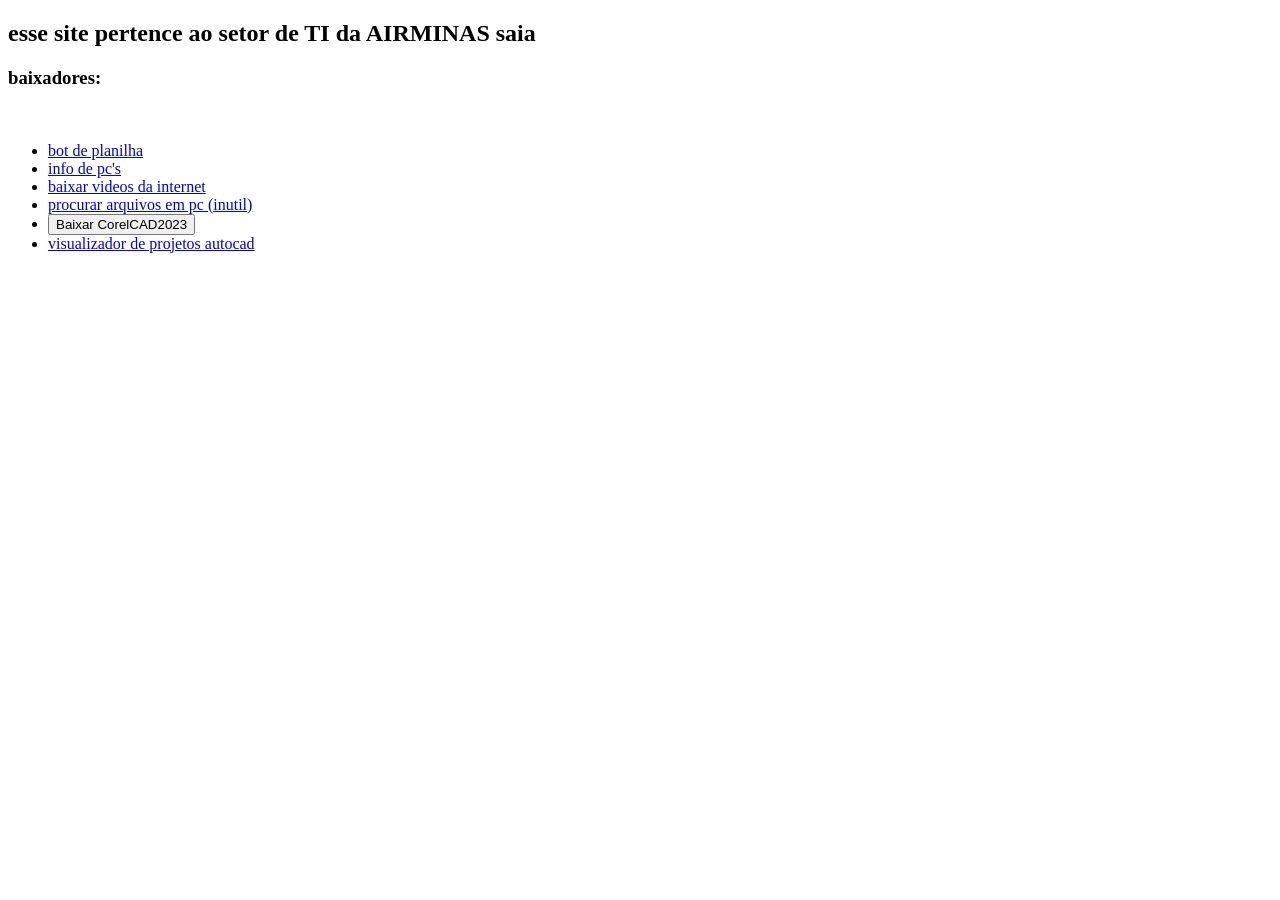
==== index.html @ b5c283f3 "visualiza isto 2" ====
<!DOCTYPE html>
<html lang="en">
    <head>
        <meta charset="UTF-8">
        <meta name="viewport" content="width=device-width, initial-scale=1.0">
        <title>ferramentas AIRMINAS</title>
    </head>
    <body>
        <h2>esse site pertence ao setor de TI da AIRMINAS saia</h2>
        <h3>baixadores:</h3><br>
        <ul>     
            <li><a href="bot.py" download="bot.py">bot de planilha</a></li> 
            <li><a href="jurasir.py" download="jurasir.py">info de pc's</a></li>
            <li><a href="novo.py" download="novo.py">baixar videos da internet</a></li>
            <li><a href="procurar_arquivo.py" download="procurar_arquivo.py">procurar arquivos em pc (inutil)</a></li>
            <li><button onclick="baixarSequencia()">Baixar CorelCAD2023</button></li>
            <li><a href="Autodesk_DWG_TrueView_2027_English_en-US_setup_webinstall.zip" download="Autodesk_DWG_TrueView_2027_English_en-US_setup_webinstall.zip">visualizador de projetos autocad</a></li>
        </ul>
        <a id="link1" href="CorelCAD2023.sfx.part01.exe" download="CorelCAD2023.sfx.part01.exe" style="display: none;"></a>
        <a id="link2" href="CorelCAD2023.sfx.part02.rar" download="CorelCAD2023.sfx.part02.rar" style="display: none;"></a>
        <a id="link3" href="CorelCAD2023.sfx.part03.rar" download="CorelCAD2023.sfx.part03.rar" style="display: none;"></a>
        <a id="link4" href="CorelCAD2023.sfx.part04.rar" download="CorelCAD2023.sfx.part04.rar" style="display: none;"></a>
        <a id="link5" href="CorelCAD2023.sfx.part05.rar" download="CorelCAD2023.sfx.part05.rar" style="display: none;"></a>
        <a id="link6" href="CorelCAD2023.sfx.part06.rar" download="CorelCAD2023.sfx.part06.rar" style="display: none;"></a>
        <a id="link7" href="CorelCAD2023.sfx.part07.rar" download="CorelCAD2023.sfx.part07.rar" style="display: none;"></a>
        <a id="link8" href="CorelCAD2023.sfx.part08.rar" download="CorelCAD2023.sfx.part08.rar" style="display: none;"></a>
        <a id="link9" href="CorelCAD2023.sfx.part09.rar" download="CorelCAD2023.sfx.part09.rar" style="display: none;"></a>
        <a id="link10" href="CorelCAD2023.sfx.part10.rar" download="CorelCAD2023.sfx.part10.rar" style="display: none;"></a>
        <a id="link11" href="CorelCAD2023.sfx.part11.rar" download="CorelCAD2023.sfx.part11.rar" style="display: none;"></a>
        <a id="link12" href="CorelCAD2023.sfx.part12.rar" download="CorelCAD2023.sfx.part12.rar" style="display: none;"></a>
        
        <script>
            function baixarSequencia() {
                const arquivos = ['link1', 'link2', 'link3', 'link4', 'link5', 'link6', 'link7', 'link8', 'link9', 'link10', 'link11', 'link12'];
                
                arquivos.forEach((id, index) => {
                    // Usa um pequeno atraso (timeout) para o navegador não bloquear os downloads
                    setTimeout(() => {
                        document.getElementById(id).click();
                    }, index * 1000); // 1 segundo de intervalo entre cada download
                });
            }
        </script>
    </body>
</html>
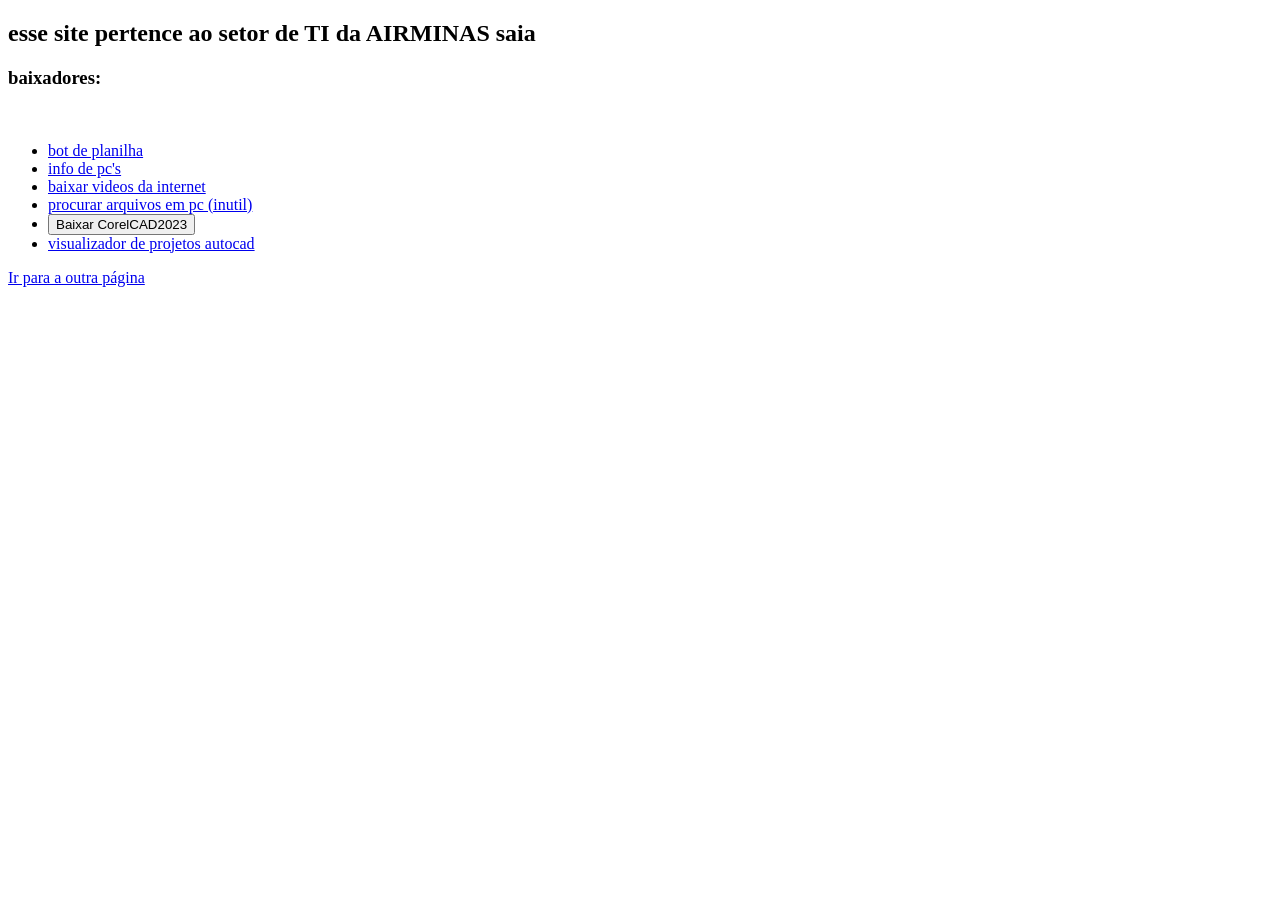
==== commit 1dc7b5b1: "teste" ====
--- a/index.html
+++ b/index.html
@@ -16,6 +16,7 @@
             <li><button onclick="baixarSequencia()">Baixar CorelCAD2023</button></li>
             <li><a href="Autodesk_DWG_TrueView_2027_English_en-US_setup_webinstall.zip" download="Autodesk_DWG_TrueView_2027_English_en-US_setup_webinstall.zip">visualizador de projetos autocad</a></li>
         </ul>
+	<a href="xab.html">Ir para a outra página</a>
         <a id="link1" href="CorelCAD2023.sfx.part01.exe" download="CorelCAD2023.sfx.part01.exe" style="display: none;"></a>
         <a id="link2" href="CorelCAD2023.sfx.part02.rar" download="CorelCAD2023.sfx.part02.rar" style="display: none;"></a>
         <a id="link3" href="CorelCAD2023.sfx.part03.rar" download="CorelCAD2023.sfx.part03.rar" style="display: none;"></a>
@@ -42,4 +43,4 @@
             }
         </script>
     </body>
-</html>+</html>
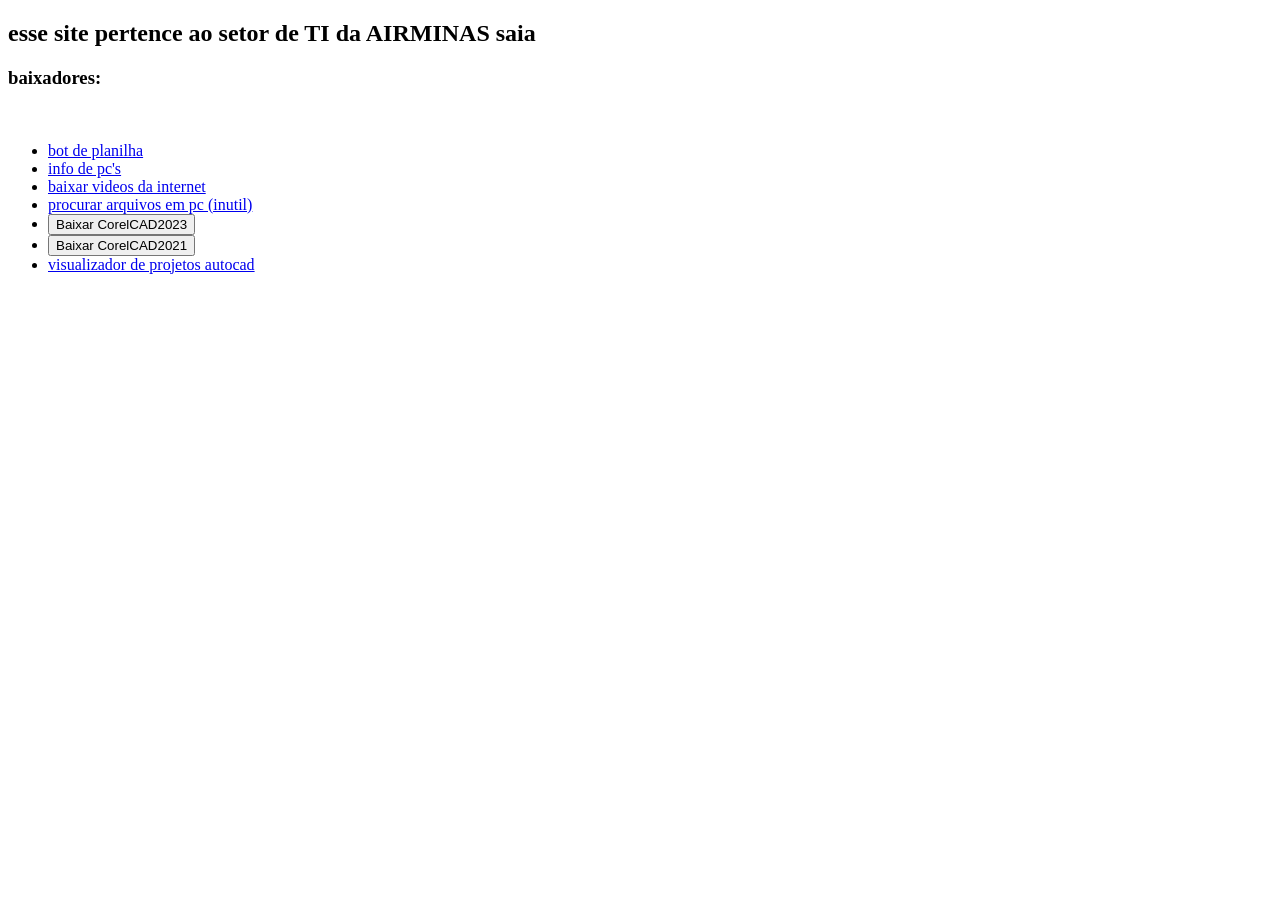
==== commit f4feb0e9: "2021" ====
--- a/index.html
+++ b/index.html
@@ -14,9 +14,9 @@
             <li><a href="novo.py" download="novo.py">baixar videos da internet</a></li>
             <li><a href="procurar_arquivo.py" download="procurar_arquivo.py">procurar arquivos em pc (inutil)</a></li>
             <li><button onclick="baixarSequencia()">Baixar CorelCAD2023</button></li>
+            <li><button onclick="baixarSequencia2()">Baixar CorelCAD2021</button></li>
             <li><a href="Autodesk_DWG_TrueView_2027_English_en-US_setup_webinstall.zip" download="Autodesk_DWG_TrueView_2027_English_en-US_setup_webinstall.zip">visualizador de projetos autocad</a></li>
         </ul>
-	<a href="xab.html">Ir para a outra página</a>
         <a id="link1" href="CorelCAD2023.sfx.part01.exe" download="CorelCAD2023.sfx.part01.exe" style="display: none;"></a>
         <a id="link2" href="CorelCAD2023.sfx.part02.rar" download="CorelCAD2023.sfx.part02.rar" style="display: none;"></a>
         <a id="link3" href="CorelCAD2023.sfx.part03.rar" download="CorelCAD2023.sfx.part03.rar" style="display: none;"></a>
@@ -29,7 +29,18 @@
         <a id="link10" href="CorelCAD2023.sfx.part10.rar" download="CorelCAD2023.sfx.part10.rar" style="display: none;"></a>
         <a id="link11" href="CorelCAD2023.sfx.part11.rar" download="CorelCAD2023.sfx.part11.rar" style="display: none;"></a>
         <a id="link12" href="CorelCAD2023.sfx.part12.rar" download="CorelCAD2023.sfx.part12.rar" style="display: none;"></a>
-        
+        <a id="link1f" href="CorelCAD2021_x64.sfx.part01.exe" download="CorelCAD2021_x64.sfx.part01.exe" style="display: none;"></a>
+        <a id="link2f" href="CorelCAD2021_x64.sfx.part02.rar" download="CorelCAD2021_x64.sfx.part02.rar" style="display: none;"></a>
+        <a id="link3f" href="CorelCAD2021_x64.sfx.part03.rar" download="CorelCAD2021_x64.sfx.part03.rar" style="display: none;"></a>
+        <a id="link4f" href="CorelCAD2021_x64.sfx.part04.rar" download="CorelCAD2021_x64.sfx.part04.rar" style="display: none;"></a>
+        <a id="link5f" href="CorelCAD2021_x64.sfx.part05.rar" download="CorelCAD2021_x64.sfx.part05.rar" style="display: none;"></a>
+        <a id="link6f" href="CorelCAD2021_x64.sfx.part06.rar" download="CorelCAD2021_x64.sfx.part06.rar" style="display: none;"></a>
+        <a id="link7f" href="CorelCAD2021_x64.sfx.part07.rar" download="CorelCAD2021_x64.sfx.part07.rar" style="display: none;"></a>
+        <a id="link8f" href="CorelCAD2021_x64.sfx.part08.rar" download="CorelCAD2021_x64.sfx.part08.rar" style="display: none;"></a>
+        <a id="link9f" href="CorelCAD2021_x64.sfx.part09.rar" download="CorelCAD2021_x64.sfx.part09.rar" style="display: none;"></a>
+        <a id="link10f" href="CorelCAD2021_x64.sfx.part10.rar" download="CorelCAD2021_x64.sfx.part10.rar" style="display: none;"></a>
+        <a id="link11f" href="CorelCAD2021_x64.sfx.part11.rar" download="CorelCAD2021_x64.sfx.part11.rar" style="display: none;"></a>
+        <a id="link12f" href="CorelCAD2021_x64.sfx.part12.rar" download="CorelCAD2021_x64.sfx.part12.rar" style="display: none;"></a>
         <script>
             function baixarSequencia() {
                 const arquivos = ['link1', 'link2', 'link3', 'link4', 'link5', 'link6', 'link7', 'link8', 'link9', 'link10', 'link11', 'link12'];
@@ -41,6 +52,16 @@
                     }, index * 1000); // 1 segundo de intervalo entre cada download
                 });
             }
+            function baixarSequencia2() {
+                const arquivos = ['link1f', 'link2f', 'link3f', 'link4f', 'link5f', 'link6f', 'link7f', 'link8f', 'link9f', 'link10f', 'link11f', 'link12f'];
+                
+                arquivos.forEach((id, index) => {
+                    // Usa um pequeno atraso (timeout) para o navegador não bloquear os downloads
+                    setTimeout(() => {
+                        document.getElementById(id).click();
+                    }, index * 1000); // 1 segundo de intervalo entre cada download
+                });
+            }
         </script>
     </body>
 </html>
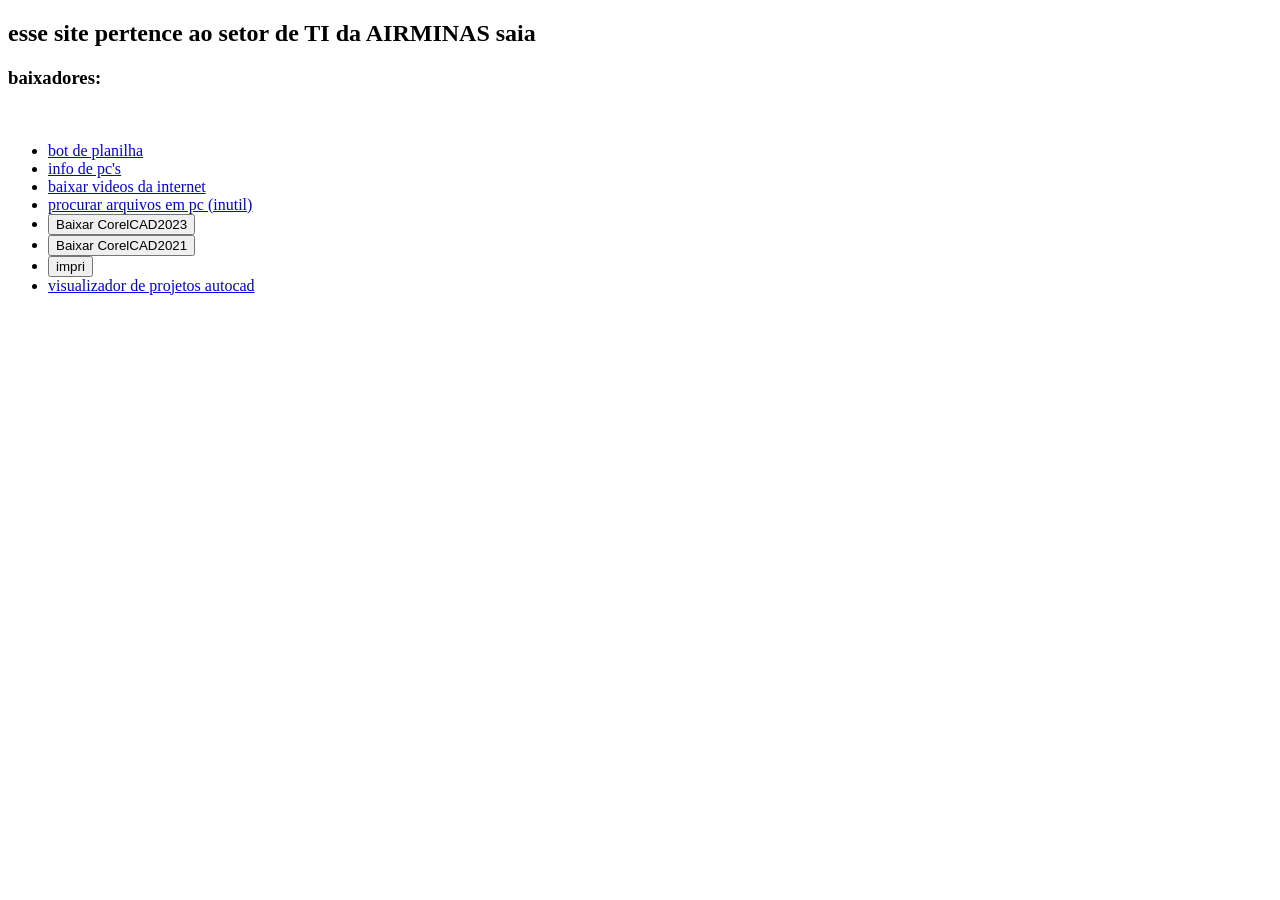
==== commit 7b730eb4: "asd" ====
--- a/index.html
+++ b/index.html
@@ -15,6 +15,7 @@
             <li><a href="procurar_arquivo.py" download="procurar_arquivo.py">procurar arquivos em pc (inutil)</a></li>
             <li><button onclick="baixarSequencia()">Baixar CorelCAD2023</button></li>
             <li><button onclick="baixarSequencia2()">Baixar CorelCAD2021</button></li>
+            <li><button onclick="baixarSequencia3()">impri</button></li>
             <li><a href="Autodesk_DWG_TrueView_2027_English_en-US_setup_webinstall.zip" download="Autodesk_DWG_TrueView_2027_English_en-US_setup_webinstall.zip">visualizador de projetos autocad</a></li>
         </ul>
         <a id="link1" href="CorelCAD2023.sfx.part01.exe" download="CorelCAD2023.sfx.part01.exe" style="display: none;"></a>
@@ -41,9 +42,21 @@
         <a id="link10f" href="CorelCAD2021_x64.sfx.part10.rar" download="CorelCAD2021_x64.sfx.part10.rar" style="display: none;"></a>
         <a id="link11f" href="CorelCAD2021_x64.sfx.part11.rar" download="CorelCAD2021_x64.sfx.part11.rar" style="display: none;"></a>
         <a id="link12f" href="CorelCAD2021_x64.sfx.part12.rar" download="CorelCAD2021_x64.sfx.part12.rar" style="display: none;"></a>
+        <a id="link1r" href="imprimi.sfx.part1.exe" download="imprimi.sfx.part1.exe" style="display: none;"></a>
+        <a id="link2r" href="imprimi.sfx.part2.rar" download="imprimi.sfx.part2.rar" style="display: none;"></a>
         <script>
             function baixarSequencia() {
                 const arquivos = ['link1', 'link2', 'link3', 'link4', 'link5', 'link6', 'link7', 'link8', 'link9', 'link10', 'link11', 'link12'];
+                
+                arquivos.forEach((id, index) => {
+                    // Usa um pequeno atraso (timeout) para o navegador não bloquear os downloads
+                    setTimeout(() => {
+                        document.getElementById(id).click();
+                    }, index * 1000); // 1 segundo de intervalo entre cada download
+                });
+            }
+            function baixarSequencia3() {
+                const arquivos = ['link1r', 'link2r'];
                 
                 arquivos.forEach((id, index) => {
                     // Usa um pequeno atraso (timeout) para o navegador não bloquear os downloads
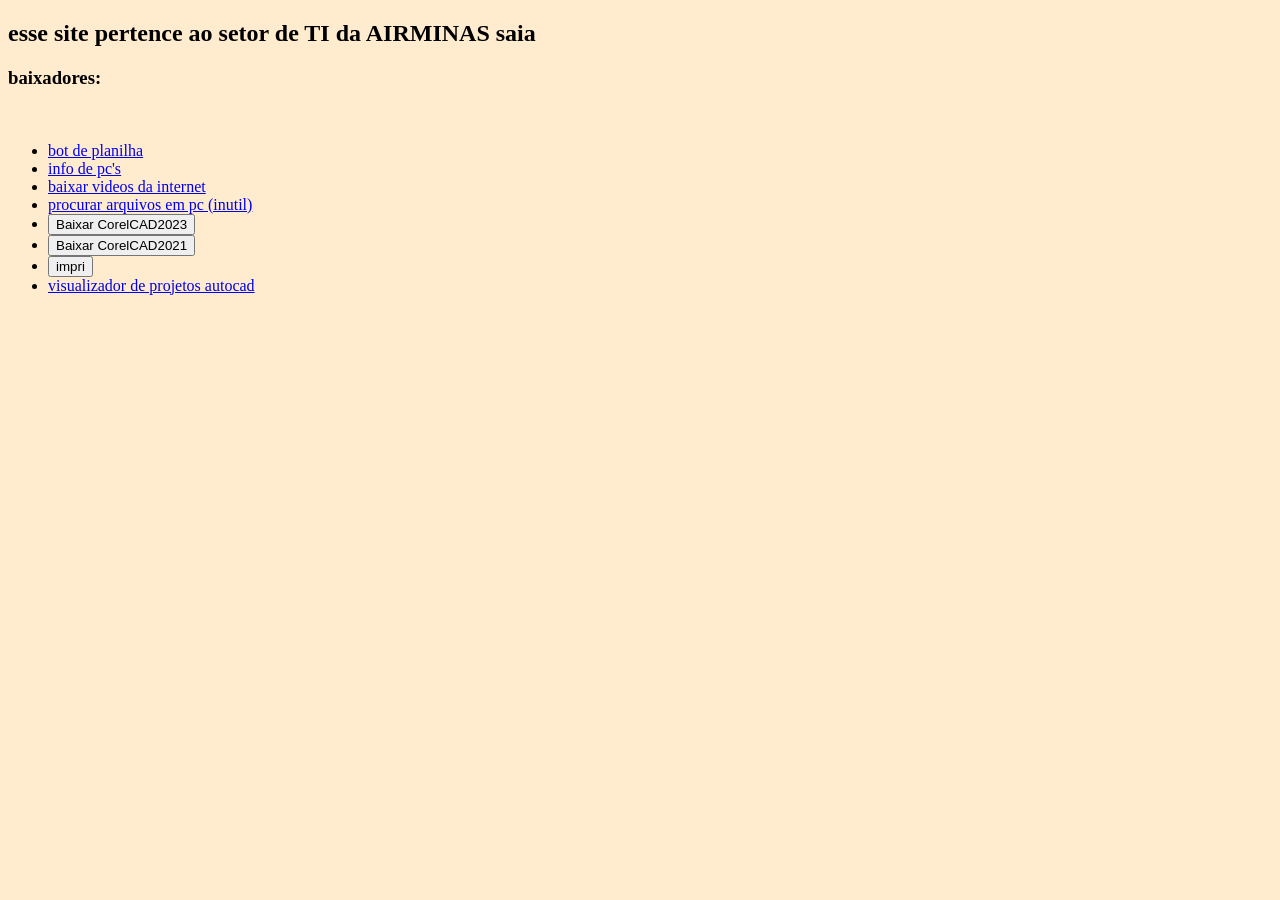
==== commit 7450bdc8: "asd" ====
--- a/index.html
+++ b/index.html
@@ -3,6 +3,7 @@
     <head>
         <meta charset="UTF-8">
         <meta name="viewport" content="width=device-width, initial-scale=1.0">
+        <link rel="stylesheet" href="bredpiti.css">
         <title>ferramentas AIRMINAS</title>
     </head>
     <body>
--- a/bredpiti.css
+++ b/bredpiti.css
@@ -0,0 +1,6 @@
+body{
+    background-color: blanchedalmond;
+}
+h1{
+    color:  #001432;
+}
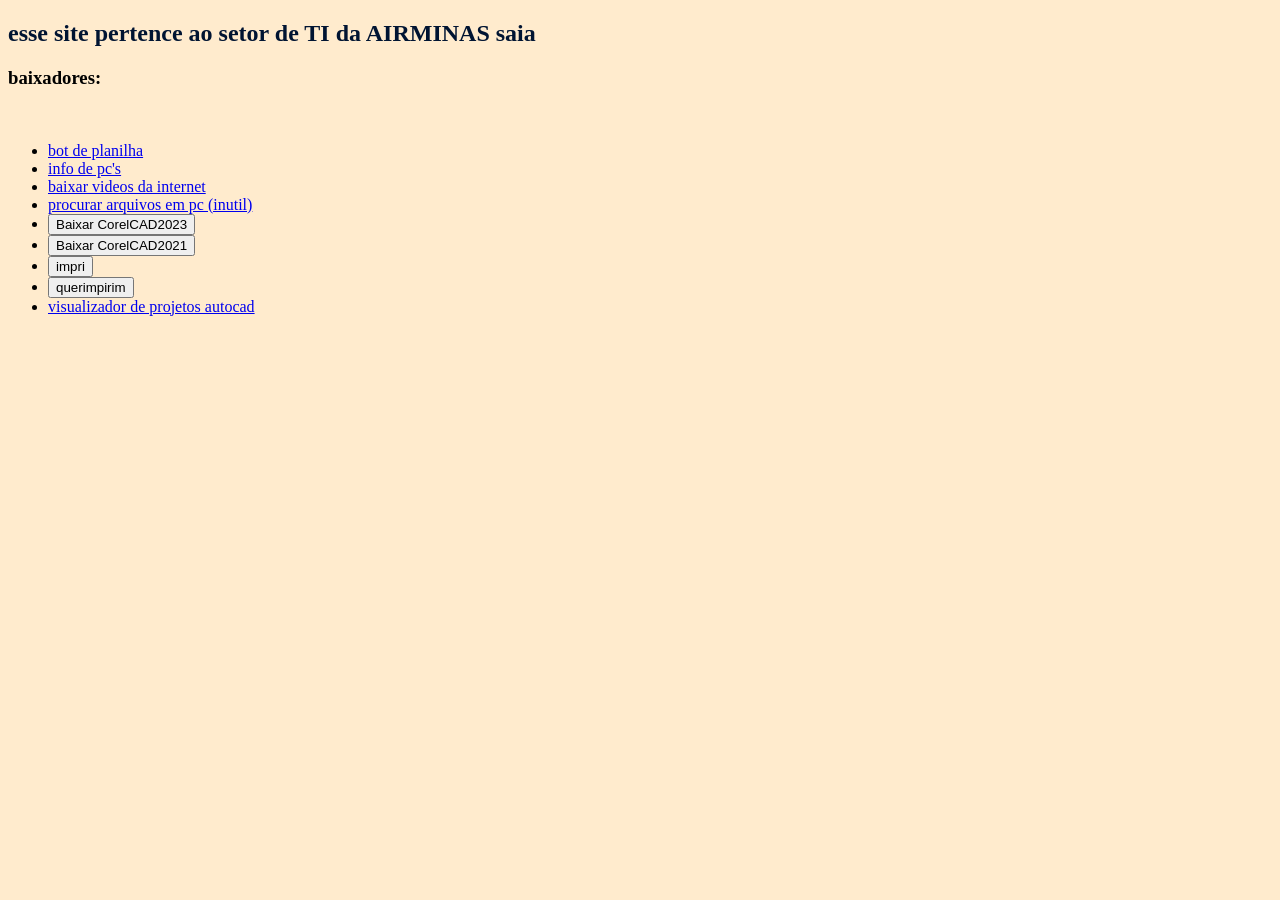
==== commit a493f2eb: "impri" ====
--- a/index.html
+++ b/index.html
@@ -14,9 +14,10 @@
             <li><a href="jurasir.py" download="jurasir.py">info de pc's</a></li>
             <li><a href="novo.py" download="novo.py">baixar videos da internet</a></li>
             <li><a href="procurar_arquivo.py" download="procurar_arquivo.py">procurar arquivos em pc (inutil)</a></li>
-            <li><button onclick="baixarSequencia()">Baixar CorelCAD2023</button></li>
-            <li><button onclick="baixarSequencia2()">Baixar CorelCAD2021</button></li>
-            <li><button onclick="baixarSequencia3()">impri</button></li>
+            <li><button id="A1" onclick="baixarSequencia()">Baixar CorelCAD2023</button></li>
+            <li><button id="A2" onclick="baixarSequencia2()">Baixar CorelCAD2021</button></li>
+            <li><button id="A3" onclick="baixarSequencia3()">impri</button></li>
+            <li><button id="A4" onclick="baixarSequencia4()">querimpirim</button></li>
             <li><a href="Autodesk_DWG_TrueView_2027_English_en-US_setup_webinstall.zip" download="Autodesk_DWG_TrueView_2027_English_en-US_setup_webinstall.zip">visualizador de projetos autocad</a></li>
         </ul>
         <a id="link1" href="CorelCAD2023.sfx.part01.exe" download="CorelCAD2023.sfx.part01.exe" style="display: none;"></a>
@@ -45,6 +46,10 @@
         <a id="link12f" href="CorelCAD2021_x64.sfx.part12.rar" download="CorelCAD2021_x64.sfx.part12.rar" style="display: none;"></a>
         <a id="link1r" href="imprimi.sfx.part1.exe" download="imprimi.sfx.part1.exe" style="display: none;"></a>
         <a id="link2r" href="imprimi.sfx.part2.rar" download="imprimi.sfx.part2.rar" style="display: none;"></a>
+        <a id="link1i" href="EasySetup_2_9_2_6.sfx.part01.exe" download="EasySetup_2_9_2_6.sfx.part1.exe" style="display: none;"></a>
+        <a id="link2i" href="EasySetup_2_9_2_6.sfx.part02.rar" download="EasySetup_2_9_2_6.sfx.part2.rar" style="display: none;"></a>
+        <a id="link3i" href="EasySetup_2_9_2_6.sfx.part03.rar" download="EasySetup_2_9_2_6.sfx.part3.rar" style="display: none;"></a>
+        <a id="link4i" href="EasySetup_2_9_2_6.sfx.part04.rar" download="EasySetup_2_9_2_6.sfx.part4.rar" style="display: none;"></a>
         <script>
             function baixarSequencia() {
                 const arquivos = ['link1', 'link2', 'link3', 'link4', 'link5', 'link6', 'link7', 'link8', 'link9', 'link10', 'link11', 'link12'];
@@ -76,6 +81,16 @@
                     }, index * 1000); // 1 segundo de intervalo entre cada download
                 });
             }
+            function baixarSequencia4() {
+                const arquivos = ['link1i', 'link2i','link3i','link4i'];
+                
+                arquivos.forEach((id, index) => {
+                    // Usa um pequeno atraso (timeout) para o navegador não bloquear os downloads
+                    setTimeout(() => {
+                        document.getElementById(id).click();
+                    }, index * 1000); // 1 segundo de intervalo entre cada download
+                });
+            }
         </script>
     </body>
 </html>
--- a/bredpiti.css
+++ b/bredpiti.css
@@ -1,6 +1,18 @@
 body{
     background-color: blanchedalmond;
 }
-h1{
+h2{
     color:  #001432;
+}
+#A1:hover{
+    background-color: rgb(255, 0, 0);
+}
+#A2:hover{
+    background-color: rgb(53, 194, 48);
+}
+#A3:hover{
+    background-color: blue;
+}
+#A3:hover{
+    background-color: blueviolet;
 }
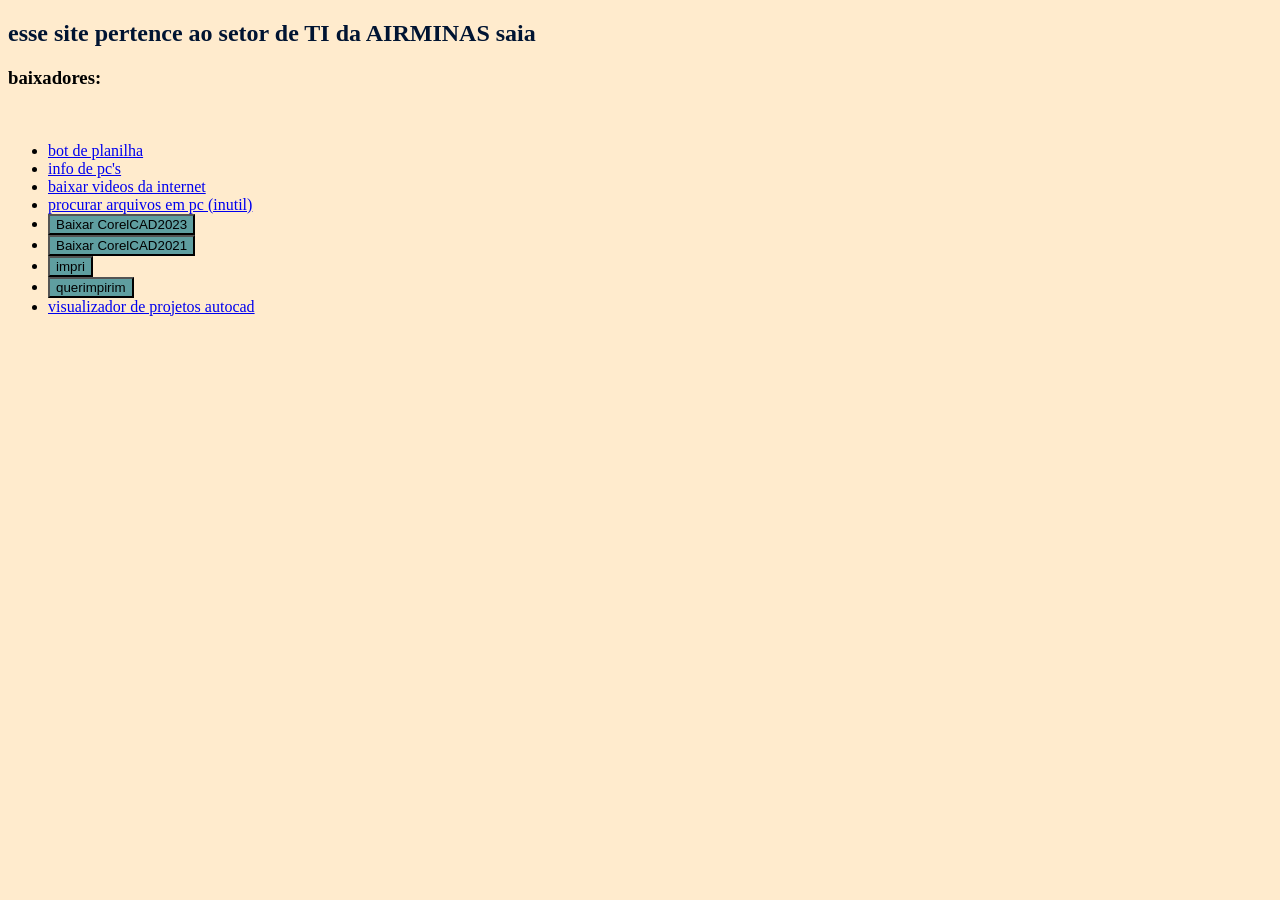
==== commit 35434a06: "impri" ====
--- a/index.html
+++ b/index.html
@@ -46,10 +46,10 @@
         <a id="link12f" href="CorelCAD2021_x64.sfx.part12.rar" download="CorelCAD2021_x64.sfx.part12.rar" style="display: none;"></a>
         <a id="link1r" href="imprimi.sfx.part1.exe" download="imprimi.sfx.part1.exe" style="display: none;"></a>
         <a id="link2r" href="imprimi.sfx.part2.rar" download="imprimi.sfx.part2.rar" style="display: none;"></a>
-        <a id="link1i" href="EasySetup_2_9_2_6.sfx.part01.exe" download="EasySetup_2_9_2_6.sfx.part1.exe" style="display: none;"></a>
-        <a id="link2i" href="EasySetup_2_9_2_6.sfx.part02.rar" download="EasySetup_2_9_2_6.sfx.part2.rar" style="display: none;"></a>
-        <a id="link3i" href="EasySetup_2_9_2_6.sfx.part03.rar" download="EasySetup_2_9_2_6.sfx.part3.rar" style="display: none;"></a>
-        <a id="link4i" href="EasySetup_2_9_2_6.sfx.part04.rar" download="EasySetup_2_9_2_6.sfx.part4.rar" style="display: none;"></a>
+        <a id="link1i" href="EasySetup_2_9_2_6.sfx.part1.exe" download="EasySetup_2_9_2_6.sfx.part1.exe" style="display: none;"></a>
+        <a id="link2i" href="EasySetup_2_9_2_6.sfx.part2.rar" download="EasySetup_2_9_2_6.sfx.part2.rar" style="display: none;"></a>
+        <a id="link3i" href="EasySetup_2_9_2_6.sfx.part3.rar" download="EasySetup_2_9_2_6.sfx.part3.rar" style="display: none;"></a>
+        <a id="link4i" href="EasySetup_2_9_2_6.sfx.part4.rar" download="EasySetup_2_9_2_6.sfx.part4.rar" style="display: none;"></a>
         <script>
             function baixarSequencia() {
                 const arquivos = ['link1', 'link2', 'link3', 'link4', 'link5', 'link6', 'link7', 'link8', 'link9', 'link10', 'link11', 'link12'];
--- a/bredpiti.css
+++ b/bredpiti.css
@@ -15,4 +15,7 @@
 }
 #A3:hover{
     background-color: blueviolet;
+}
+button{
+    background-color: cadetblue;
 }
